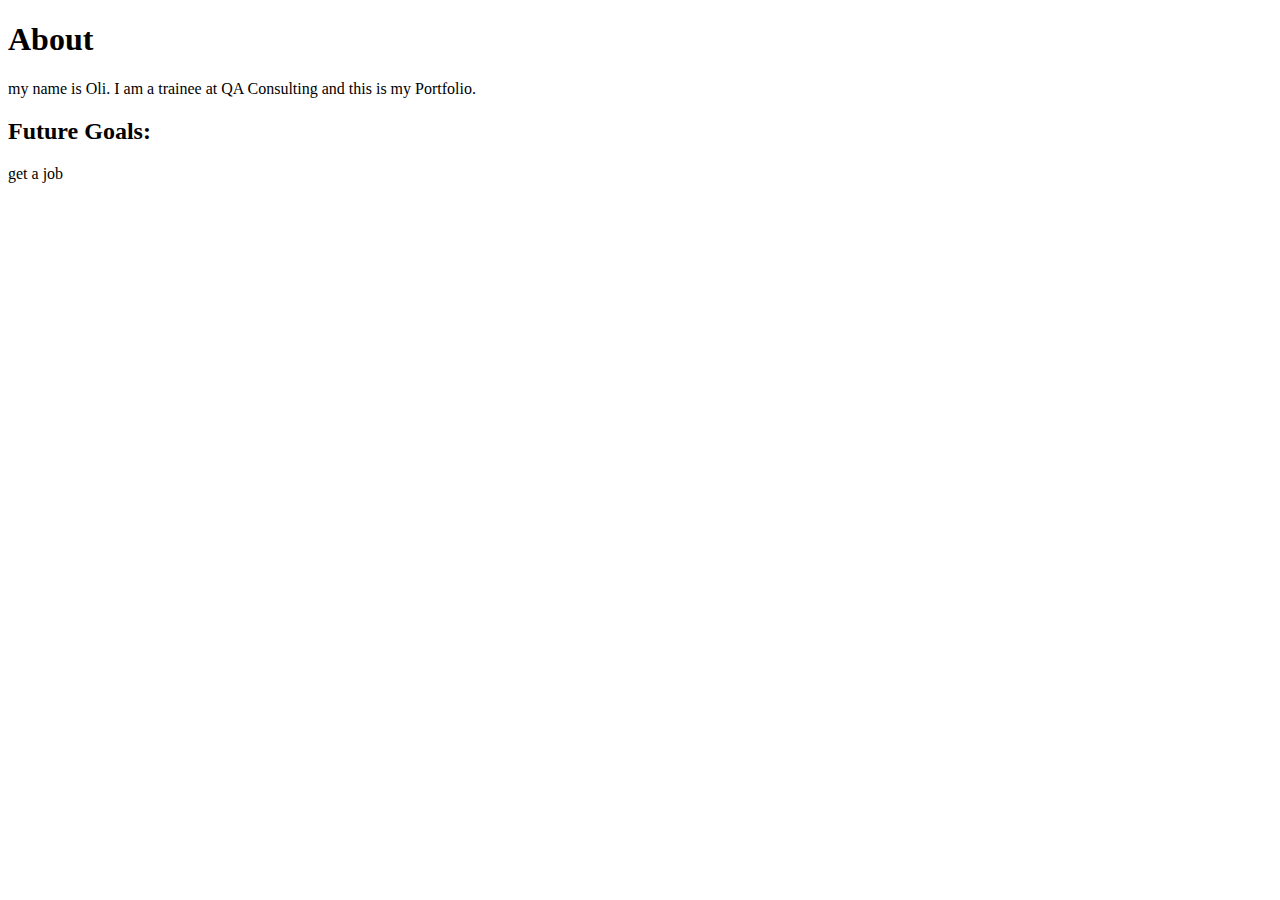
==== about.html @ 76c29252 "init" ====
<!DOCTYPE html>
<html lang="en">
<head>
    <meta charset="UTF-8">
    <title>About</title>
</head>
<body>
<h1>About</h1>
<div>
    <p>
        my name is Oli. I am a trainee at QA Consulting and this is my Portfolio.
    </p>
</div>
<div>
    <h2>Future Goals:</h2>
    <p>
        get a job
    </p>
</div>
</body>
</html>
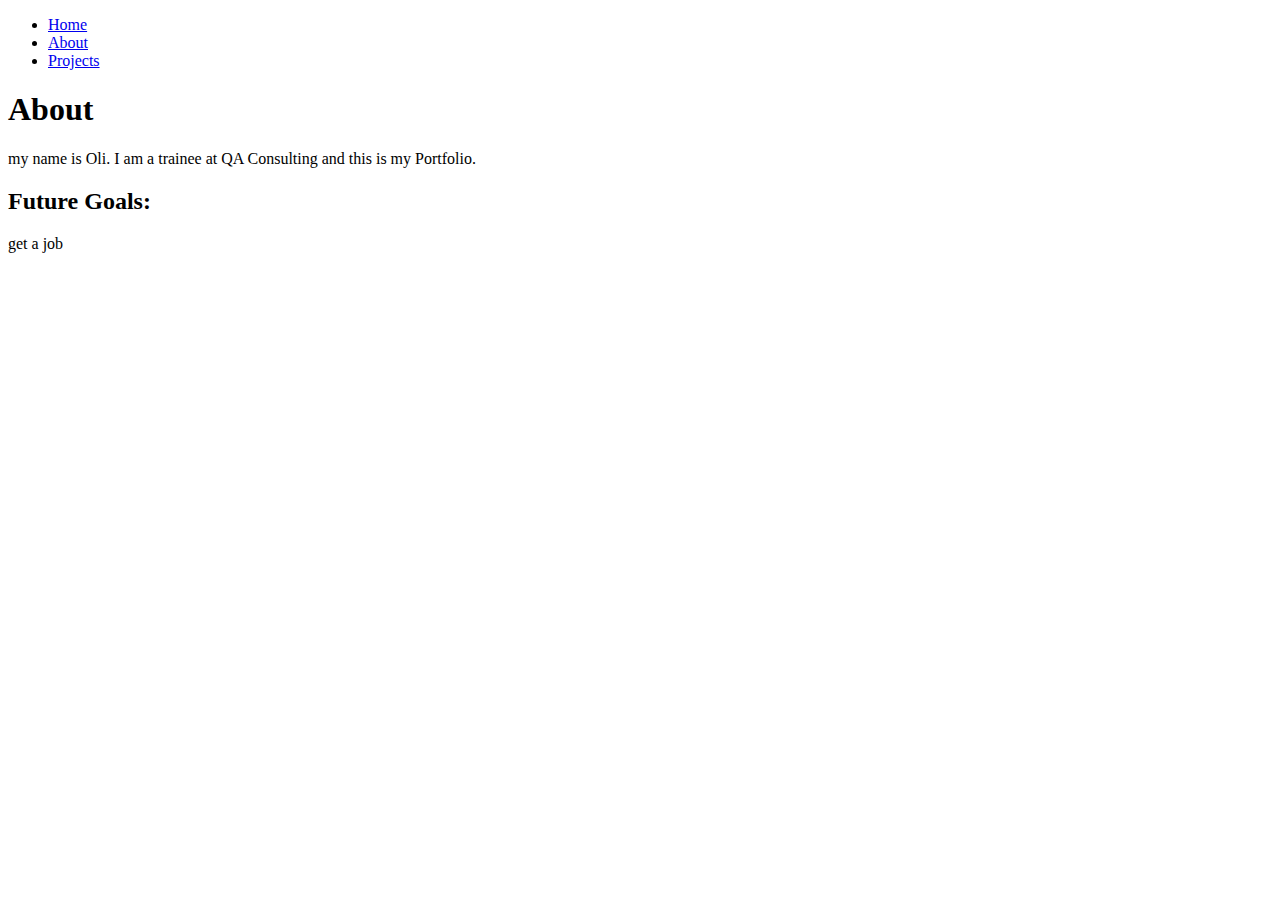
==== commit 2d181aa1: "added nav" ====
--- a/about.html
+++ b/about.html
@@ -5,6 +5,11 @@
     <title>About</title>
 </head>
 <body>
+<ul>
+    <li><a href = index.html>Home</a></li>
+    <li><a href = about.html>About</a></li>
+    <li><a href = projects.html>Projects</a></li>
+</ul>
 <h1>About</h1>
 <div>
     <p>
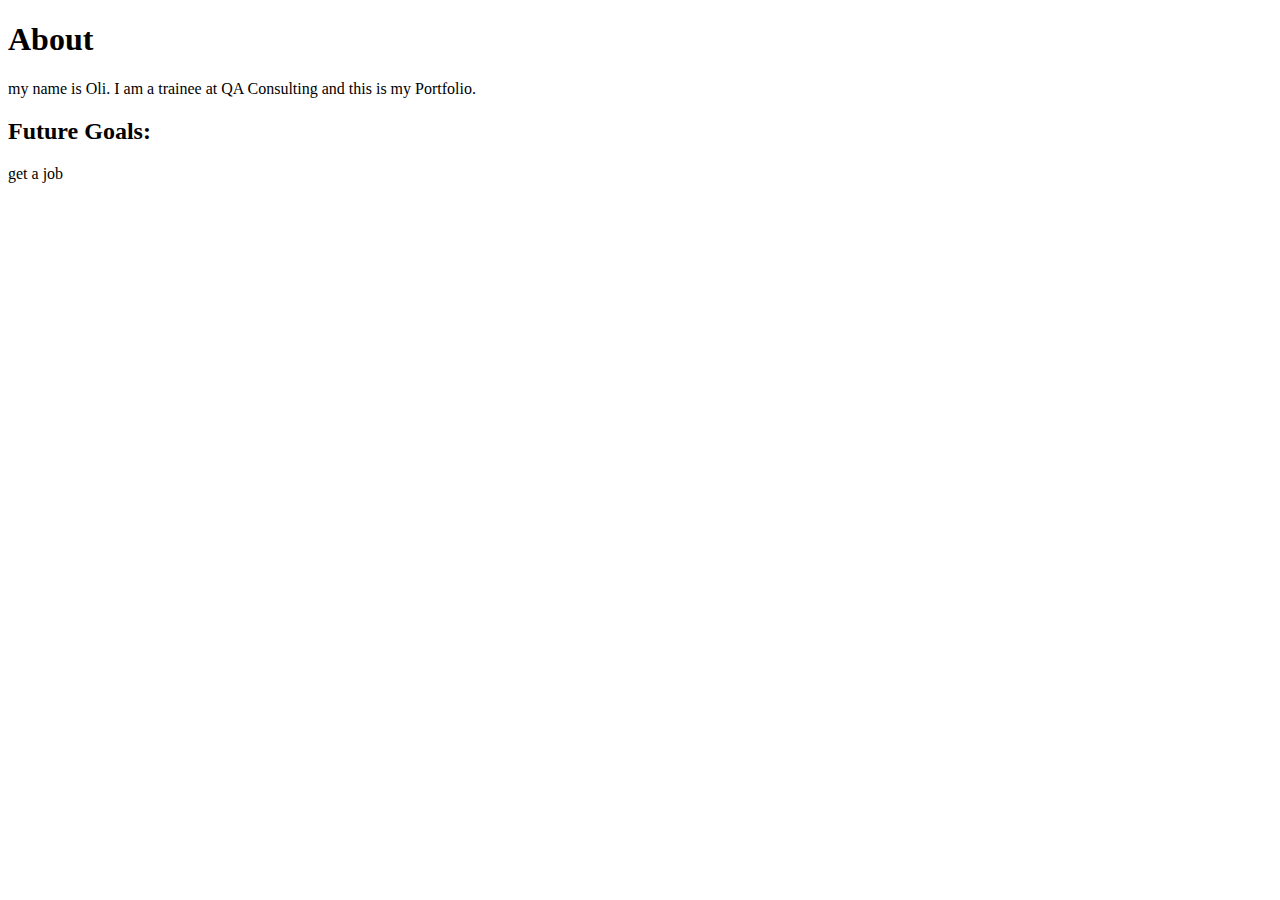
==== commit 1890090a: "css added" ====
--- a/about.html
+++ b/about.html
@@ -1,26 +1,21 @@
-<!DOCTYPE html>
-<html lang="en">
-<head>
-    <meta charset="UTF-8">
-    <title>About</title>
-</head>
-<body>
-<ul>
-    <li><a href = index.html>Home</a></li>
-    <li><a href = about.html>About</a></li>
-    <li><a href = projects.html>Projects</a></li>
-</ul>
-<h1>About</h1>
-<div>
-    <p>
-        my name is Oli. I am a trainee at QA Consulting and this is my Portfolio.
-    </p>
-</div>
-<div>
-    <h2>Future Goals:</h2>
-    <p>
-        get a job
-    </p>
-</div>
-</body>
+<!DOCTYPE html>
+<html lang="en">
+<head>
+    <meta charset="UTF-8">
+    <title>About</title>
+</head>
+<body>
+<h1>About</h1>
+<div>
+    <p>
+        my name is Oli. I am a trainee at QA Consulting and this is my Portfolio.
+    </p>
+</div>
+<div>
+    <h2>Future Goals:</h2>
+    <p>
+        get a job
+    </p>
+</div>
+</body>
 </html>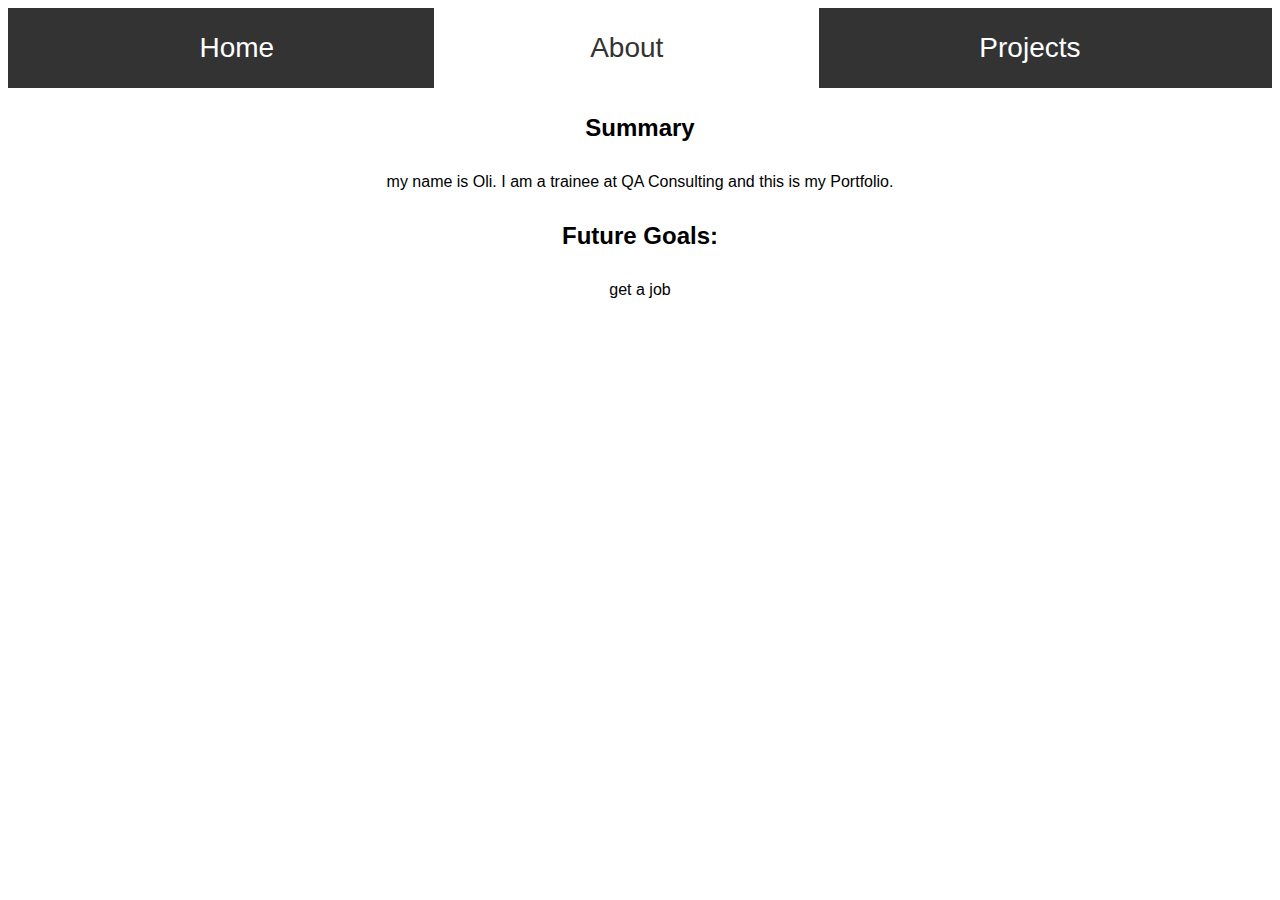
==== commit d1bfd39d: "added css" ====
--- a/about.html
+++ b/about.html
@@ -1,18 +1,26 @@
 <!DOCTYPE html>
 <html lang="en">
 <head>
+    <link rel="stylesheet" href="style.css">
     <meta charset="UTF-8">
     <title>About</title>
 </head>
 <body>
-<h1>About</h1>
+<div class = "navbar">
+<ul>
+    <li><a href = index.html>Home</a></li>
+    <li><a class = "active" href = about.html>About</a></li>
+    <li><a href = projects.html>Projects</a></li>
+</ul>
+</div>
+<h1>Summary</h1>
 <div>
     <p>
         my name is Oli. I am a trainee at QA Consulting and this is my Portfolio.
     </p>
 </div>
 <div>
-    <h2>Future Goals:</h2>
+    <h1>Future Goals:</h1>
     <p>
         get a job
     </p>
--- a/style.css
+++ b/style.css
@@ -0,0 +1,51 @@
+.active {
+    background-color: white;
+    color: #333 !important;
+}
+
+.navbar ul {
+    list-style-type: none;
+    margin: 0;
+    padding: 0;
+    overflow: hidden;
+    background-color: #333;
+    text-align: center;
+}
+
+.navbar li {
+    display: inline-block;
+}
+
+.navbar li a {
+    display: block;
+    color: white;
+    text-align: center;
+    padding: 24px 156px;
+    text-decoration: none;
+    font-family: Verdana, sans-serif;
+    font-size: 28px;
+}
+
+h1 {
+    font-family: Geneva, sans-serif;
+    font-size: 24px;
+    padding: 10px;
+    text-align: center;
+}
+
+p{
+    font-family: Geneva, sans-serif;
+    font-size: 16px;
+    padding: 5px;
+    text-align: center;
+}
+
+.projects {
+    columns: 2;
+    font-family: Geneva, sans-serif;
+    font-size: 22px;
+    padding: 20px;
+    text-align: center;
+    list-style-type: none;
+
+}
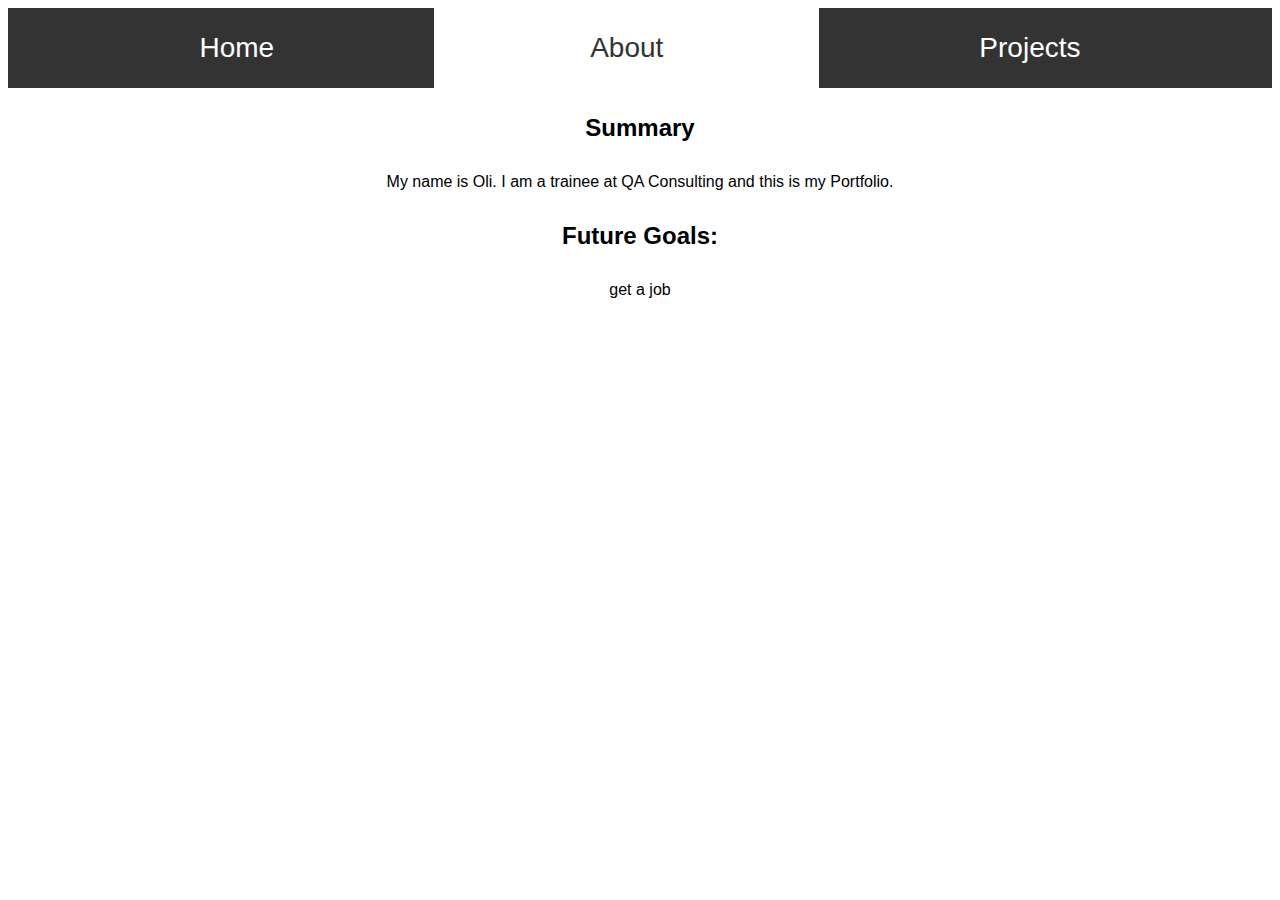
==== commit c5435c5e: "css" ====
--- a/about.html
+++ b/about.html
@@ -16,7 +16,7 @@
 <h1>Summary</h1>
 <div>
     <p>
-        my name is Oli. I am a trainee at QA Consulting and this is my Portfolio.
+        My name is Oli. I am a trainee at QA Consulting and this is my Portfolio.
     </p>
 </div>
 <div>
--- a/style.css
+++ b/style.css
@@ -40,6 +40,13 @@
     text-align: center;
 }
 
+h2{
+    font-family: Geneva, sans-serif;
+    font-size: 20px;
+    padding: 5px;
+    text-align: center;
+}
+
 .projects {
     columns: 2;
     font-family: Geneva, sans-serif;
@@ -47,5 +54,18 @@
     padding: 20px;
     text-align: center;
     list-style-type: none;
+}
 
+.card {
+    box-shadow: 0 4px 8px 0 rgba(0,0,0,0.2);
+    transition: 0.3s;
+    width: 40%;
+    border-radius: 5px;
 }
+
+.container{
+    columns: 2;
+    font-family: Geneva, sans-serif;
+    padding: 6px 24px;
+    display: inline;
+}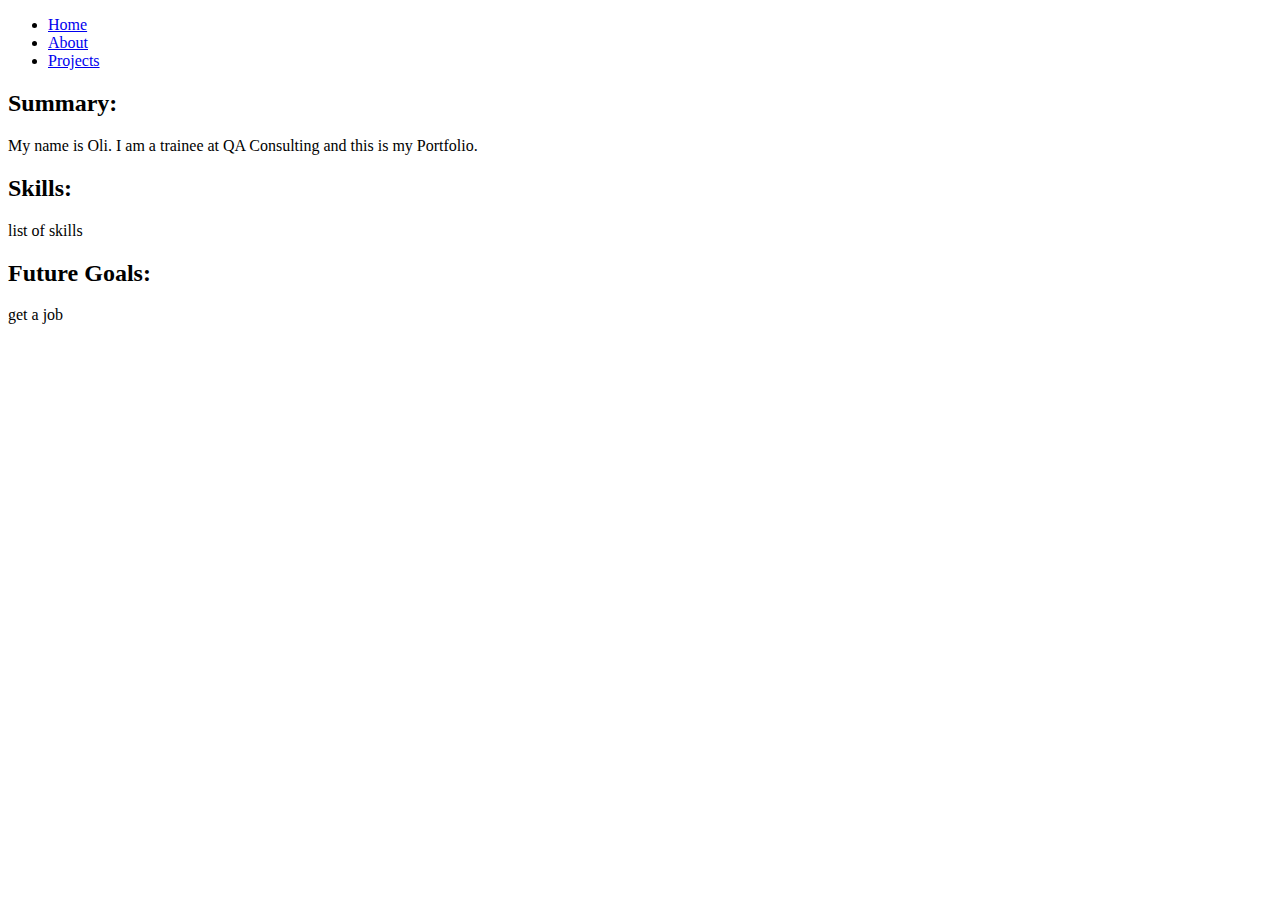
==== commit 026d797e: "finished layout2" ====
--- a/about.html
+++ b/about.html
@@ -4,26 +4,45 @@
     <link rel="stylesheet" href="style.css">
     <meta charset="UTF-8">
     <title>About</title>
+    <div class="navbar">
+        <ul>
+            <li><a href=index.html>Home</a></li>
+            <li><a class="active" href=about.html>About</a></li>
+            <li><a href=projects.html>Projects</a></li>
+        </ul>
+    </div>
 </head>
-<body>
-<div class = "navbar">
-<ul>
-    <li><a href = index.html>Home</a></li>
-    <li><a class = "active" href = about.html>About</a></li>
-    <li><a href = projects.html>Projects</a></li>
-</ul>
+
+<body class = "back">
+<section id = "about">
+<div class="container">
+    <div class="row">
+        <div class="col">
+            <div class="about">
+                <h2>Summary:</h2>
+                <p>
+                    My name is Oli. I am a trainee at QA Consulting and this is my Portfolio.
+                </p>
+            </div>
+        </div>
+        <div class="col">
+            <div class="about">
+                <h2>Skills:</h2>
+                <p>
+                    list of skills
+                </p>
+            </div>
+        </div>
+        <div class="col">
+            <div class="about">
+                <h2>Future Goals:</h2>
+                <p>
+                    get a job
+                </p>
+            </div>
+        </div>
+    </div>
 </div>
-<h1>Summary</h1>
-<div>
-    <p>
-        My name is Oli. I am a trainee at QA Consulting and this is my Portfolio.
-    </p>
-</div>
-<div>
-    <h1>Future Goals:</h1>
-    <p>
-        get a job
-    </p>
-</div>
+</section>
 </body>
 </html>